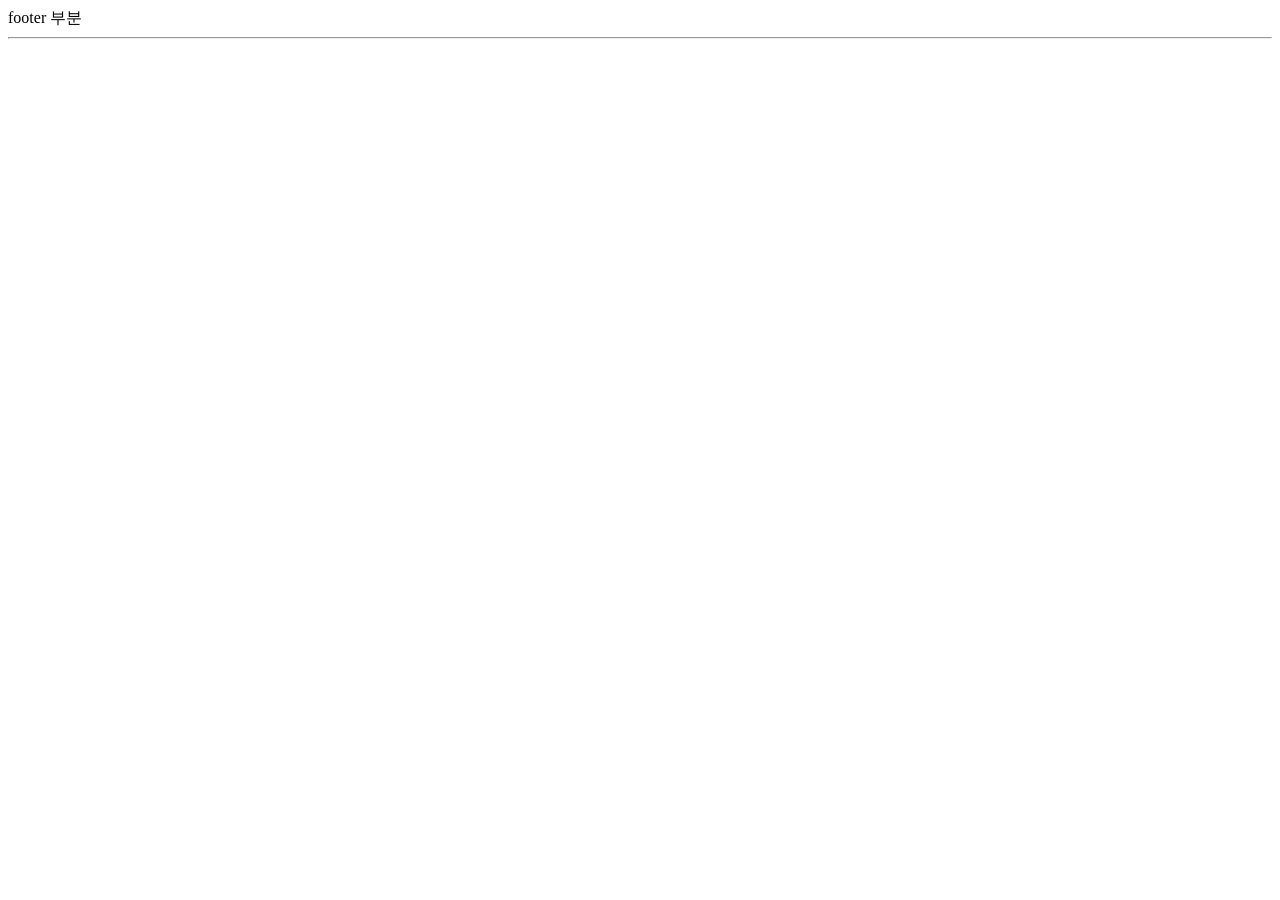
==== src/main/resources/templates/footer.html @ e68a96ac "#16 - html header 및 footer 분리" ====
<!DOCTYPE html>
<html lang="en" xmlns:th="http://www.thymeleaf.org">
<head>
    <meta charset="UTF-8">
    <title>Footer template</title>
</head>
<body>
  <footer th:fragment="footer">
    footer 부분
    <hr>
  </footer>
</body>
</html>
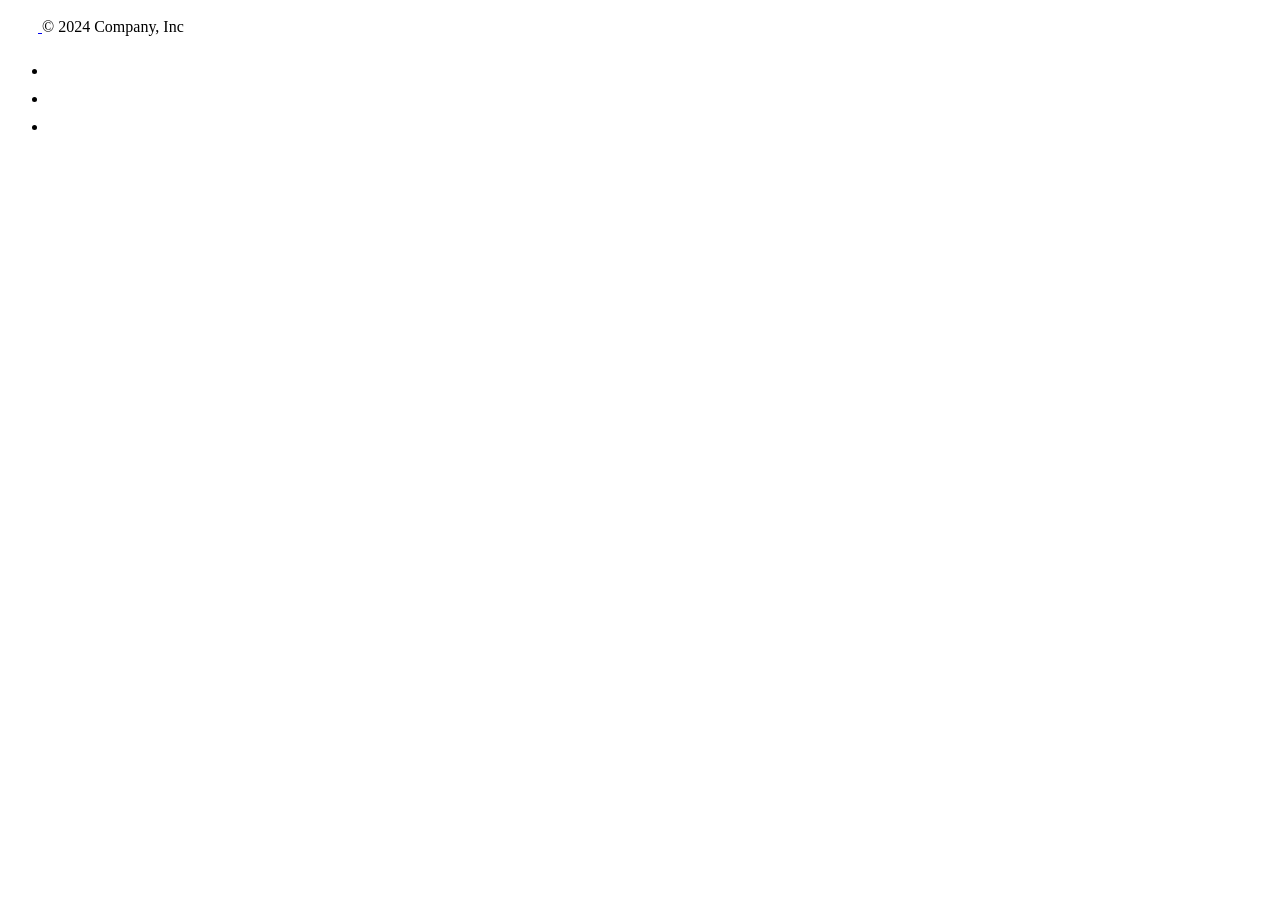
==== commit 97d25ca6: "#16 - bootstrap활용해서 header, footer 수정 참고 페이지 * https://getbootstrap.com/docs/5.3/examples/headers/ *" ====
--- a/src/main/resources/templates/footer.html
+++ b/src/main/resources/templates/footer.html
@@ -5,9 +5,21 @@
     <title>Footer template</title>
 </head>
 <body>
-  <footer th:fragment="footer">
-    footer 부분
-    <hr>
-  </footer>
+  <div class="container">
+      <footer class="d-flex flex-wrap justify-content-between align-items-center py-3 my-4 border-top">
+          <div class="col-md-4 d-flex align-items-center">
+              <a href="/" class="mb-3 me-2 mb-md-0 text-body-secondary text-decoration-none lh-1">
+                  <svg class="bi" width="30" height="24"><use xlink:href="#bootstrap"/></svg>
+              </a>
+              <span class="mb-3 mb-md-0 text-body-secondary">&copy; 2024 Company, Inc</span>
+          </div>
+
+          <ul class="nav col-md-4 justify-content-end list-unstyled d-flex">
+              <li class="ms-3"><a class="text-body-secondary" href="#"><svg class="bi" width="24" height="24"><use xlink:href="#twitter"/></svg></a></li>
+              <li class="ms-3"><a class="text-body-secondary" href="#"><svg class="bi" width="24" height="24"><use xlink:href="#instagram"/></svg></a></li>
+              <li class="ms-3"><a class="text-body-secondary" href="#"><svg class="bi" width="24" height="24"><use xlink:href="#facebook"/></svg></a></li>
+          </ul>
+      </footer>
+  </div>
 </body>
 </html>
